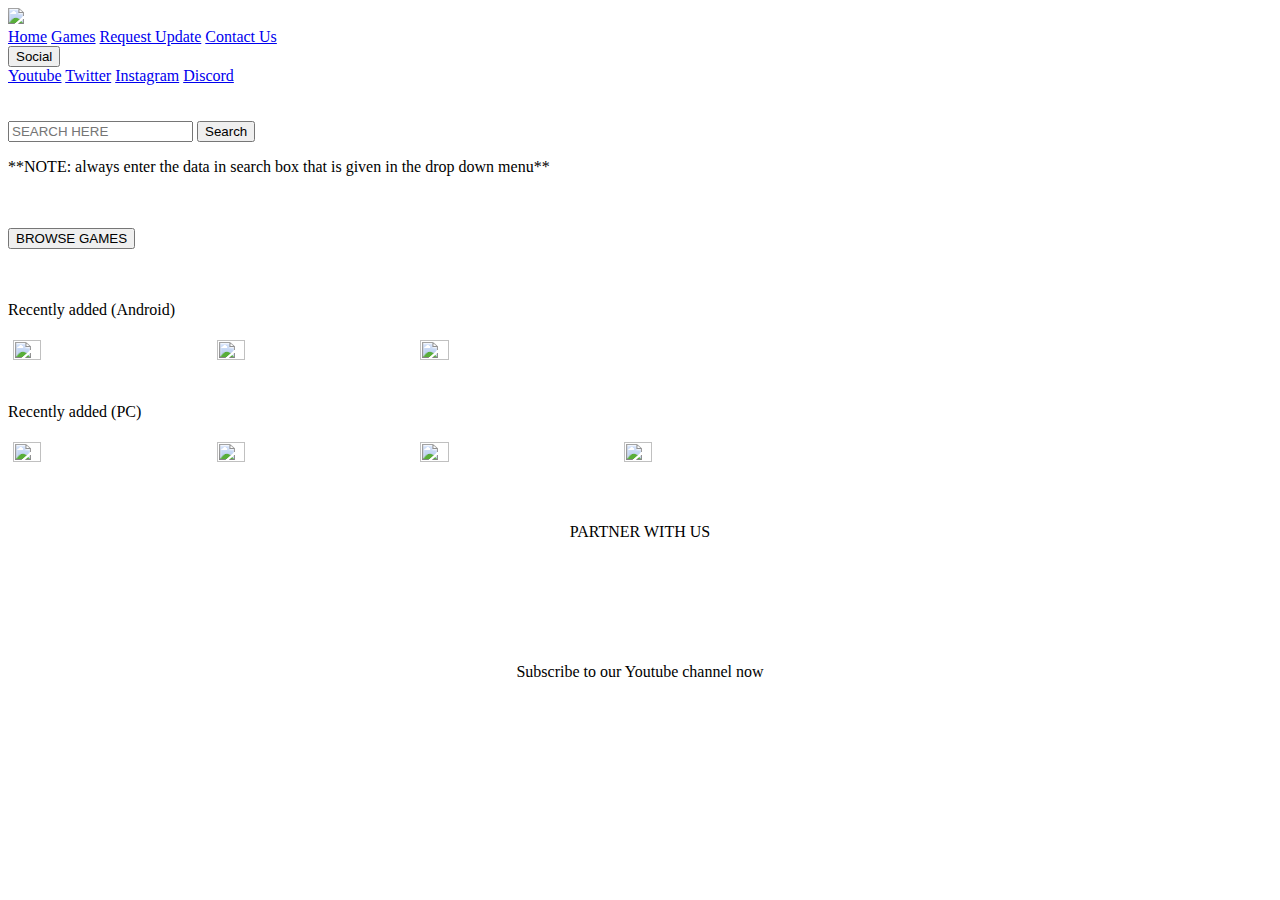
==== index.html @ 3e00f6fd "store" ====
<!DOCTYPE html>
<html>
<head>
	<title>M26 Gaming Store</title>
  <link rel="shortcut icon" href="shop.png" type="image/x-icon">
	<script
	src="https://code.jquery.com/jquery-3.5.1.min.js"
	integrity="sha256-9/aliU8dGd2tb6OSsuzixeV4y/faTqgFtohetphbbj0="
	crossorigin="anonymous"> 
  </script>
  <script
  src="https://code.jquery.com/ui/1.12.1/jquery-ui.js"
  integrity="sha256-T0Vest3yCU7pafRw9r+settMBX6JkKN06dqBnpQ8d30="
  crossorigin="anonymous">
  </script>
  <link rel="stylesheet" type="text/css" href="https://code.jquery.com/ui/1.12.1/themes/smoothness/jquery-ui.css">

</head>
<body>
	<link rel="stylesheet" type="text/css" href="storehome.css">
	<script type="text/javascript" src="storehome.js"></script>

	<img id="m26"src="store.jpg">
	<div class="navbar">
  <a href="https://m26gaming.github.io/M26gaming-home/" target="_blank">Home</a>
  <a href="#" target="_blank">Games</a>
  <a href="https://form.jotform.com/202742143350040" target="_blank">Request Update</a>
  <a href="https://form.jotform.com/202742201200029" target="_blank">Contact Us</a>
  <div class="dropdown">
    <button class="dropbtn">Social 
      <i class="fa fa-caret-down"></i>
    </button>
    <div class="dropdown-content">
      <a href="https://www.youtube.com/channel/UCwFr2Tyk1dM9gQ8Q_9WtnPQ" target="_blank">Youtube</a>
      <a href="https://twitter.com/GamingM26" target="_blank">Twitter</a>
      <a href="https://www.instagram.com/mehulsingh_26/" target="_blank">Instagram</a>
      <a href="https://www.youtube.com/redirect?event=channel_description&redir_token=[base64]&q=https%3A%2F%2Fdiscord.gg%2FntHpMqZ" target="_blank">Discord</a>
    </div>
  </div> 
</div>
<br>
<br>
<input id="search" type="text" placeholder="SEARCH HERE">



<button id="searcht" onclick="goto()">Search</button>
<p class="note">**NOTE: always enter the data in search box that is given in the drop down menu**</p>
<br><br>
<button onclick="window.location.href='https://m26gaming.github.io/allgames/'" class="browse">BROWSE GAMES</button><br><br><br>

<p class="recent" style="font-family: berlin sans fb">Recently added (Android)</p>
<div class="recenta">
  <a href="https://m26gaming.github.io/sanandroid/"><img style="height: 15%; width: 15%; padding: 5px;" src="https://steamunlocked.net/wp-content/uploads/2018/06/gta-sa-steam-240x320.jpg"></a>
  <a href="https://m26gaming.github.io/sanandroid/"><img style="height: 15%; width: 15%; padding: 5px;" src="https://steamunlocked.net/wp-content/uploads/2018/06/gta-vice-city-steam-240x320.jpg"></a>
  <a href="https://m26gaming.github.io/HUMAN-FALL-FLAT/"><img style="height: 15%; width: 15%; padding: 5px;" src="https://steamunlocked.net/wp-content/uploads/2018/08/human-fall-flat-steam-240x320.jpg"></a>


<br><br>

</div>
<p class="recent" style="font-family: berlin sans fb">Recently added (PC)</p>
<div class="recenta">
  <a href="https://m26gaming.github.io/among-us/"><img style="height: 15%; width: 15%; padding: 5px;" src="https://steamunlocked.net/wp-content/uploads/2020/01/among-us-steam-240x320.jpg"></a>
  <a href="https://m26gaming.github.io/gta-5/"><img style="height: 15%; width: 15%; padding: 5px;" src="https://steamunlocked.net/wp-content/uploads/2018/06/gta-5-steam-240x320.jpg"></a>
  <a href="https://m26gaming.github.io/human-fall-flat-pc/"><img style="height: 15%; width: 15%; padding: 5px;" src="https://steamunlocked.net/wp-content/uploads/2018/08/human-fall-flat-steam-240x320.jpg"></a>
  <a href="https://m26gaming.github.io/san/"><img style="height: 15%; width: 15%; padding: 5px;" src="https://steamunlocked.net/wp-content/uploads/2018/06/gta-sa-steam-240x320.jpg"></a>

 </div> 





<!--button class="close" >❌</button>
<img class="ad" src="ad.jpeg">

</div>
<script>
  $(document).ready(function() {
    $('button').click(function(event) {
      $('.close,.ad').fadeOut(100)(function() {
        
      });
    });
  });
  

</script-->
<script >
  $(function() {
    var arrNames = [
      "among us",
      "amazing spider man 2",
      "human fall flat",
      "grand theft auto 5",
      "grand theft auto san andreas",
      "grand theft auto vice city",
      "grand theft auto 4",
      "",
      "",
      "",
      "",
      "",
      "",
      "",
      "",
      "",
      "",
    ];
    $( "#search" ).autocomplete({
      source: arrNames
    });
  });
</script>
<br><br>
<p onclick="window.location.href='https://form.jotform.com/202983295411053'" class="part" align="center">PARTNER WITH US</p>
<br><br><br><br><br>

<div class="sub" onclick="window.location.href='https://www.youtube.com/channel/UCwFr2Tyk1dM9gQ8Q_9WtnPQ?view_as=subscriber'">
<p align="center">Subscribe to our Youtube channel now</p>
</div>
</body>
</html>
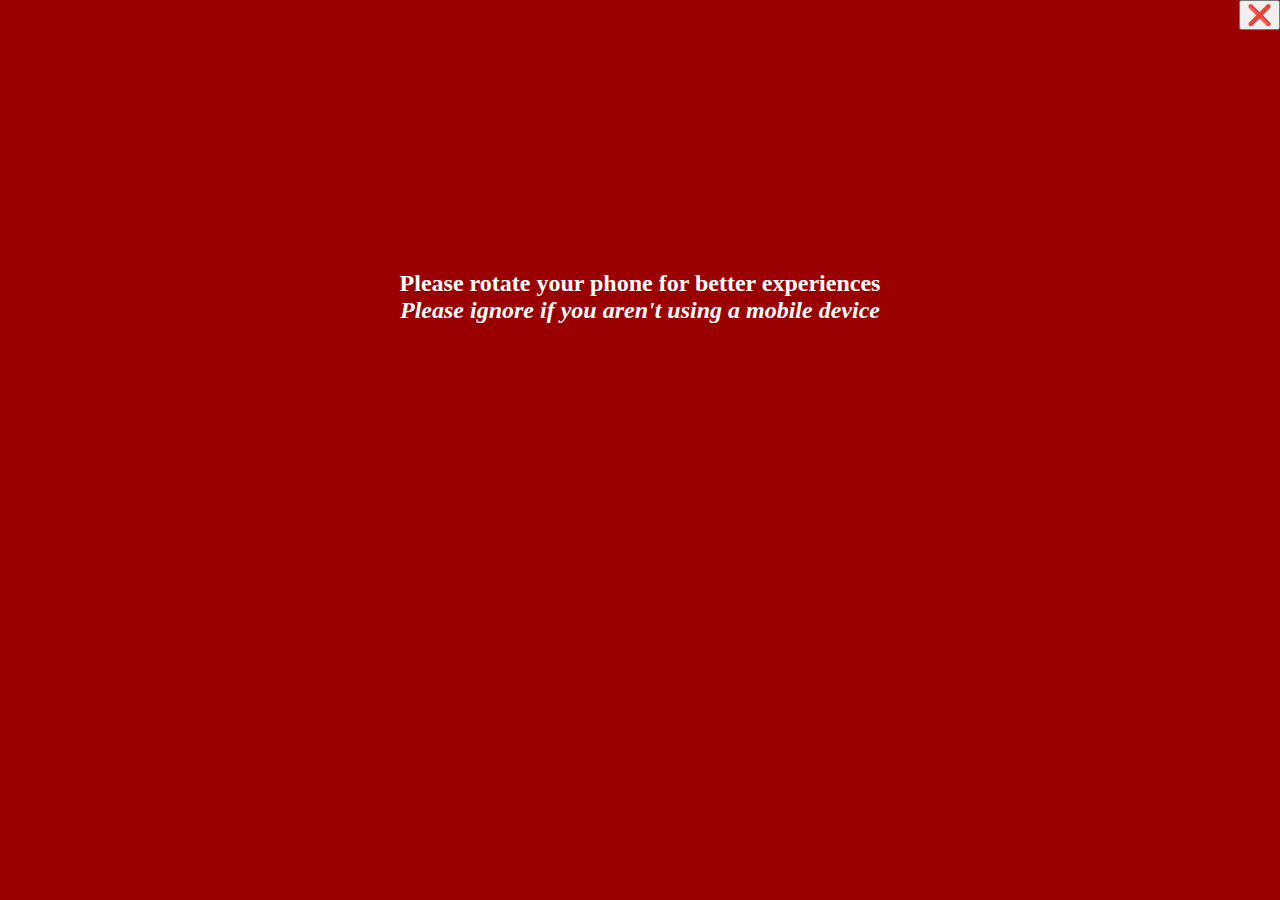
==== commit f5103038: "store" ====
--- a/index.html
+++ b/index.html
@@ -51,9 +51,9 @@
 
 <p class="recent" style="font-family: berlin sans fb">Recently added (Android)</p>
 <div class="recenta">
-  <a href="https://m26gaming.github.io/sanandroid/"><img style="height: 15%; width: 15%; padding: 5px;" src="https://steamunlocked.net/wp-content/uploads/2018/06/gta-sa-steam-240x320.jpg"></a>
-  <a href="https://m26gaming.github.io/sanandroid/"><img style="height: 15%; width: 15%; padding: 5px;" src="https://steamunlocked.net/wp-content/uploads/2018/06/gta-vice-city-steam-240x320.jpg"></a>
-  <a href="https://m26gaming.github.io/HUMAN-FALL-FLAT/"><img style="height: 15%; width: 15%; padding: 5px;" src="https://steamunlocked.net/wp-content/uploads/2018/08/human-fall-flat-steam-240x320.jpg"></a>
+  <a href="https://m26gaming.github.io/sanandroid/"><img style="height: 15%; width: 15%; padding: 5px;" src="san.jpg"></a>
+  <a href="https://m26gaming.github.io/sanandroid/"><img style="height: 15%; width: 15%; padding: 5px;" src="vice.jpg"></a>
+  <a href="https://m26gaming.github.io/HUMAN-FALL-FLAT/"><img style="height: 15%; width: 15%; padding: 5px;" src="fall.jpg"></a>
 
 
 <br><br>
@@ -61,10 +61,10 @@
 </div>
 <p class="recent" style="font-family: berlin sans fb">Recently added (PC)</p>
 <div class="recenta">
-  <a href="https://m26gaming.github.io/among-us/"><img style="height: 15%; width: 15%; padding: 5px;" src="https://steamunlocked.net/wp-content/uploads/2020/01/among-us-steam-240x320.jpg"></a>
-  <a href="https://m26gaming.github.io/gta-5/"><img style="height: 15%; width: 15%; padding: 5px;" src="https://steamunlocked.net/wp-content/uploads/2018/06/gta-5-steam-240x320.jpg"></a>
-  <a href="https://m26gaming.github.io/human-fall-flat-pc/"><img style="height: 15%; width: 15%; padding: 5px;" src="https://steamunlocked.net/wp-content/uploads/2018/08/human-fall-flat-steam-240x320.jpg"></a>
-  <a href="https://m26gaming.github.io/san/"><img style="height: 15%; width: 15%; padding: 5px;" src="https://steamunlocked.net/wp-content/uploads/2018/06/gta-sa-steam-240x320.jpg"></a>
+  <a href="https://m26gaming.github.io/among-us/"><img style="height: 15%; width: 15%; padding: 5px;" src="amongus.jpg"></a>
+  <a href="https://m26gaming.github.io/gta-5/"><img style="height: 15%; width: 15%; padding: 5px;" src="gta5.jpg"></a>
+  <a href="https://m26gaming.github.io/human-fall-flat-pc/"><img style="height: 15%; width: 15%; padding: 5px;" src="fall.jpg"></a>
+  <a href="https://m26gaming.github.io/san/"><img style="height: 15%; width: 15%; padding: 5px;" src="san.jpg"></a>
 
  </div> 
 
@@ -72,8 +72,9 @@
 
 
 
-<!--button class="close" >❌</button>
-<img class="ad" src="ad.jpeg">
+<button class="close" >❌</button>
+<div class="ad">
+  <h2 ><b>Please rotate your phone for better experiences</b><br><i>Please ignore if you aren't using a mobile device</i></h2>
 
 </div>
 <script>
@@ -86,7 +87,7 @@
   });
   
 
-</script-->
+</script>
 <script >
   $(function() {
     var arrNames = [
--- a/storehome.css
+++ b/storehome.css
@@ -0,0 +1,210 @@
+body{
+	background-color:#031521}
+
+#m26{
+	height: 100%;
+	width: 100%;
+	margin-right:auto;
+	margin-left:auto;
+}
+.navbar {
+  overflow: hidden;
+  background-color: #9a0000;
+}
+
+.navbar a {
+  float: left;
+  font-size: 25px;
+  color: white;
+  text-align: center;
+  padding: 14px 16px;
+  text-decoration: none;
+}
+
+.dropdown {
+  float: left;
+  overflow: hidden;
+}
+
+.dropdown .dropbtn {
+  font-size: 25px;  
+  border: none;
+  outline: none;
+  color: white;
+  padding: 14px 16px;
+  background-color: inherit;
+  font-family: inherit;
+  margin: 0;
+}
+
+.navbar a:hover, .dropdown:hover .dropbtn {
+  background-color: #DA0000;
+}
+
+.dropdown-content {
+  display: none;
+  position: absolute;
+  background-color: black;
+  min-width: 160px;
+  box-shadow: 0px 8px 16px 0px rgba(0,0,0,0.2);
+  z-index: 1;
+}
+
+.dropdown-content a {
+  float: none;
+  color: white;
+  padding: 12px 16px;
+  text-decoration: none;
+  display: block;
+  text-align: left;
+  font-size: 15px;
+}
+
+.dropdown-content a:hover {
+  background-color: gray;
+}
+
+.dropdown:hover .dropdown-content {
+  display: block;
+  }
+
+#search {
+	width: 50%;
+	height: 32px;
+	font-size: 17px;
+	font-family: comic sans ms;
+	font-weight: bolder;
+	color: #9a0000;
+}
+
+.close {
+	z-index: 3;
+	top: 0px;
+	right: 0px;
+	position: fixed;
+	color: red;
+	background color: white;
+	font-size: 20px;
+	font-family: comic sans ms;
+}
+
+.close:hover {
+	color: white;
+	background-color: yellow;
+}
+
+.ad {
+	position: absolute;
+	height: 100%;
+	width: 100%;
+	z-index: 2;
+	top: 0px;
+	left: 0px;
+}
+#searcht {
+	position: absolute;
+	height: 38px;
+	width: 70px;
+	z-index: 0;
+	color: white;
+	background-color: #9a0000; 
+}
+.note {
+	color: white;
+	z-index: 0;
+}
+.note:hover {
+	background-color: black;
+}
+
+.update {
+	max-height: 100px;
+	font-size: 20px;
+	border: 2px solid #031521;
+	background-color: #031521;
+	color:white ;
+	padding: 10px;
+	font-weight: bold;
+
+}
+
+.update:hover{
+	background-color: white;
+	color: #031521;
+	border: 2px solid white;
+}
+.ui-autocomplete {
+	height: 150px; 
+	overflow-y: scroll; 
+	overflow-x: hidden;
+}
+
+.browse {
+	font-size: 15px;
+	background-color: #9a0000;
+	font-weight: bolder;
+	color: white;
+	border: 2px solid #9a0000;
+	border-radius: 10px;	
+	padding: 15px;
+}
+
+.browse:hover {
+	background-color: #DA0000;
+
+}
+
+.recent {
+	color: #D8D8D8;
+	font-size: 30px;
+	}
+
+
+.recenta img:hover {
+	border: 2px solid white;
+}
+
+.sub {
+	font-size: 20px;
+	font-family: berlin sans fb;
+	color: white;
+	bottom: 0px;
+	position: fixed;
+	background-color: #9a0000;
+	width: 100%;
+	margin-left: 0px;
+	margin-right: 0px;
+	cursor: pointer;
+}
+
+.sub:hover {
+	background-color: white;
+	color: #9a0000;
+}
+
+.part {
+	font-size: 30px;
+	font-family: berlin sans fb;
+	color: white;
+	cursor: pointer;
+
+}
+
+.part:hover {
+	color: #9a0000;
+	text-decoration: underline;
+}
+
+.ad {
+	background-color: white;
+	position: fixed;
+	text-align: center;
+	padding: 250px 0;
+}
+
+.ad:hover {
+	background-color: #9a0000;
+	color: white;
+	cursor: not-allowed;
+
+}